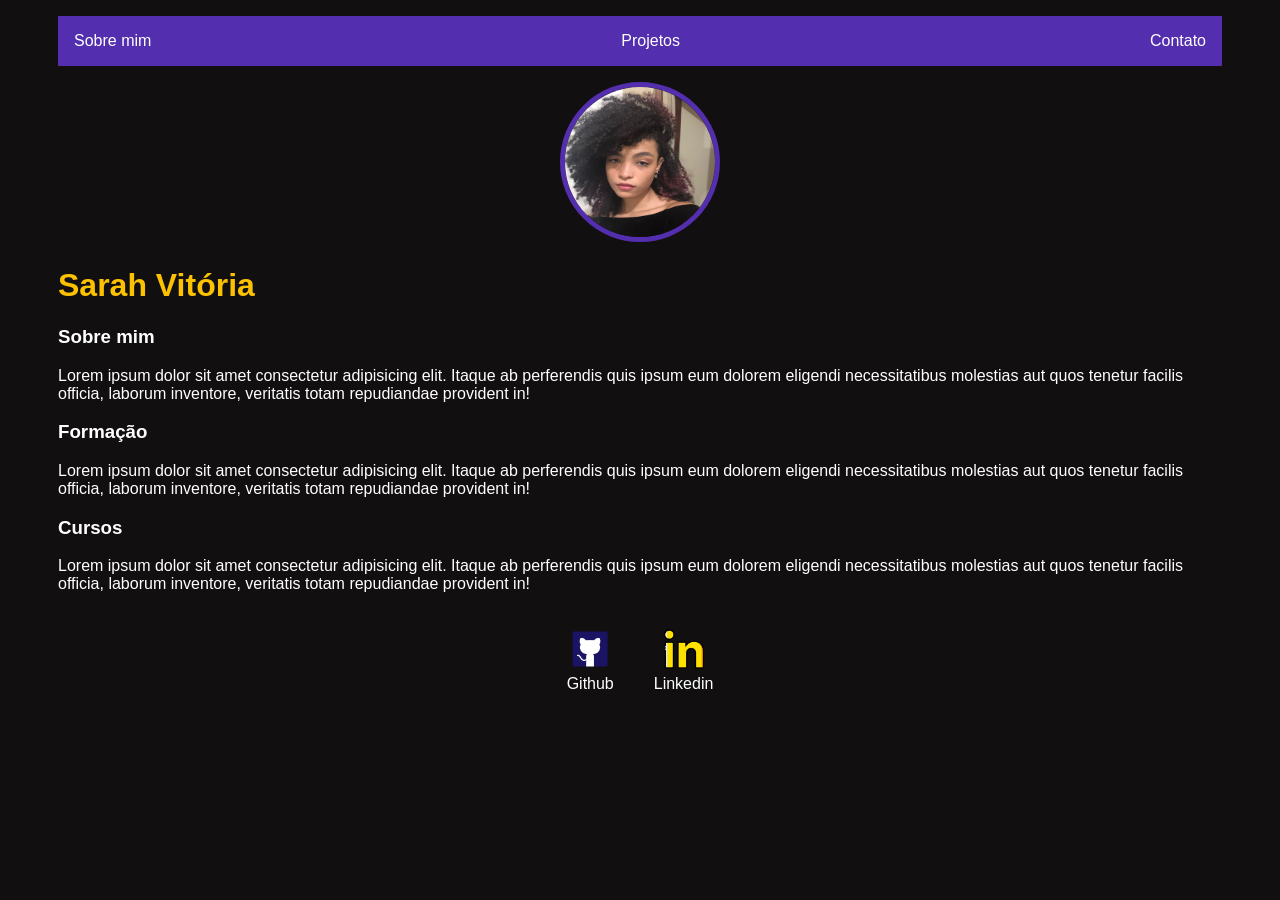
==== Stater-html/index.html @ f505dc16 "initial commit" ====
<!--
    HTML= Hyper text language
    Booleano= verdadeiro ou falso
    &lt; = lower than
    &gt; = greater than
    &nbsp; parágrafinho
    &amp; = &
    &quot= aspas
    &apos; =  aspas simples
    <blockquote cite ""> = citações 
    <abbr title=""     = descanço de mouse 
    <dl> = descrition list
     <div> =  blocos
-->
<!DOCTYPE html>
<html lang="en">

<head>
  <meta charset="UTF-8">
  <meta http-equiv="X-UA-Compatible" content="IE=edge">
  <meta name="viewport" content="width=device-width, initial-scale=1.0">
  <title>Sarah Vitória</title>
  <link rel="stylesheet" href="index.css">
</head>

<body>
  <div class="container">
    <nav class="margem">
      <ul>
        <li>
          <a href="index.html">Sobre mim</a>
        </li>
        <li>
          <a href="project.html">Projetos</a>
        </li>
        <li>
          <a href="contact.html">Contato</a>
        </li>
      </ul>
    </nav>
    <header>
           <div class="center">
            <img src="./img/WhatsApp Image 2023-01-30 at 09.18.02.jpeg" > </img>
           </div>
           <h1>
            Sarah Vitória
          
           </h1>
           <h2>
  
           </h2>
           <main>
            <h3>Sobre mim</h3>
            <section>
            <p> 
              Lorem ipsum dolor sit amet consectetur adipisicing elit. Itaque ab perferendis quis ipsum eum dolorem eligendi necessitatibus molestias aut quos tenetur facilis officia, laborum inventore, veritatis totam repudiandae provident in!
            </p>
          </section>
          <h3>Formação</h3>
            <section>
            <p> 
              Lorem ipsum dolor sit amet consectetur adipisicing elit. Itaque ab perferendis quis ipsum eum dolorem eligendi necessitatibus molestias aut quos tenetur facilis officia, laborum inventore, veritatis totam repudiandae provident in!
            </p>
          </section>
          <h3>Cursos</h3>
            <section>
            <p> 
              Lorem ipsum dolor sit amet consectetur adipisicing elit. Itaque ab perferendis quis ipsum eum dolorem eligendi necessitatibus molestias aut quos tenetur facilis officia, laborum inventore, veritatis totam repudiandae provident in!
            </p>
          </section>
        </header>
           </main>
           <footer>
            
            <a href="https://github.com/sarahvit" target="_blank">
              <img src="./img/github.png">
              <p>Github</p>
            </a>
            <a href="https://www.linkedin.com/in/sarah-vitoria-590395264/" target="_blank">
              <img src="./img/linkedin (1).png">
              <p>Linkedin</p>
            </a>
           </footer>
  </div>
  
  
</body>

</html>
---- Stater-html/index.css ----
body {
    color: white;
    background-color: rgb(17, 15, 15);
    font-family: Arial, Helvetica, sans-serif;
}

ul {
    display: flex;
    justify-content: space-between;
    list-style-type: none;
    align-items: center;
    padding: 16px;

}
.margem{
    background-color:  rgb(83, 46, 175);
}
a{
    color: white;
    text-decoration: none;
}
header img {
    width: 150px;
    height: 150px;
    border-radius: 50%;
    border: 5px solid  rgb(83, 46, 175);
}

.center{
    text-align: center;
}
h1{
    color: rgb(252, 193, 0);
}
footer img{
    width: 40px;
    height: 40px;
   
}
footer{
    display: flex;
    justify-content:center;
}
footer a {
    margin: 20px;
    text-align: center;
}
footer p{
    margin-top: 2px;
    color: white;
}
.container{
    padding: 0px 50px;
}
nav a:hover{
    color: rgb(252, 193, 0);
}
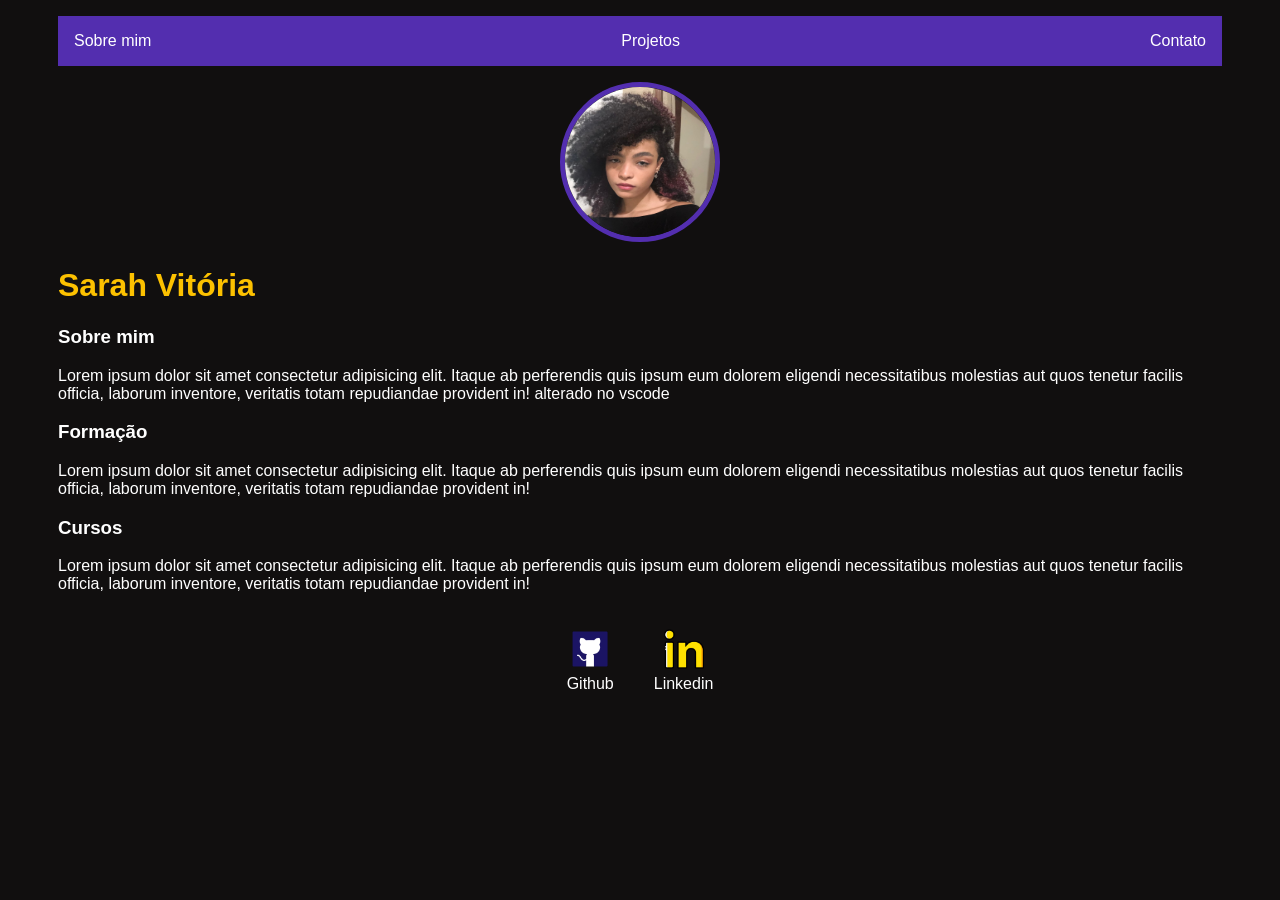
==== commit 91a5124e: "site" ====
--- a/Stater-html/index.html
+++ b/Stater-html/index.html
@@ -54,6 +54,7 @@
             <section>
             <p> 
               Lorem ipsum dolor sit amet consectetur adipisicing elit. Itaque ab perferendis quis ipsum eum dolorem eligendi necessitatibus molestias aut quos tenetur facilis officia, laborum inventore, veritatis totam repudiandae provident in!
+              alterado no vscode
             </p>
           </section>
           <h3>Formação</h3>
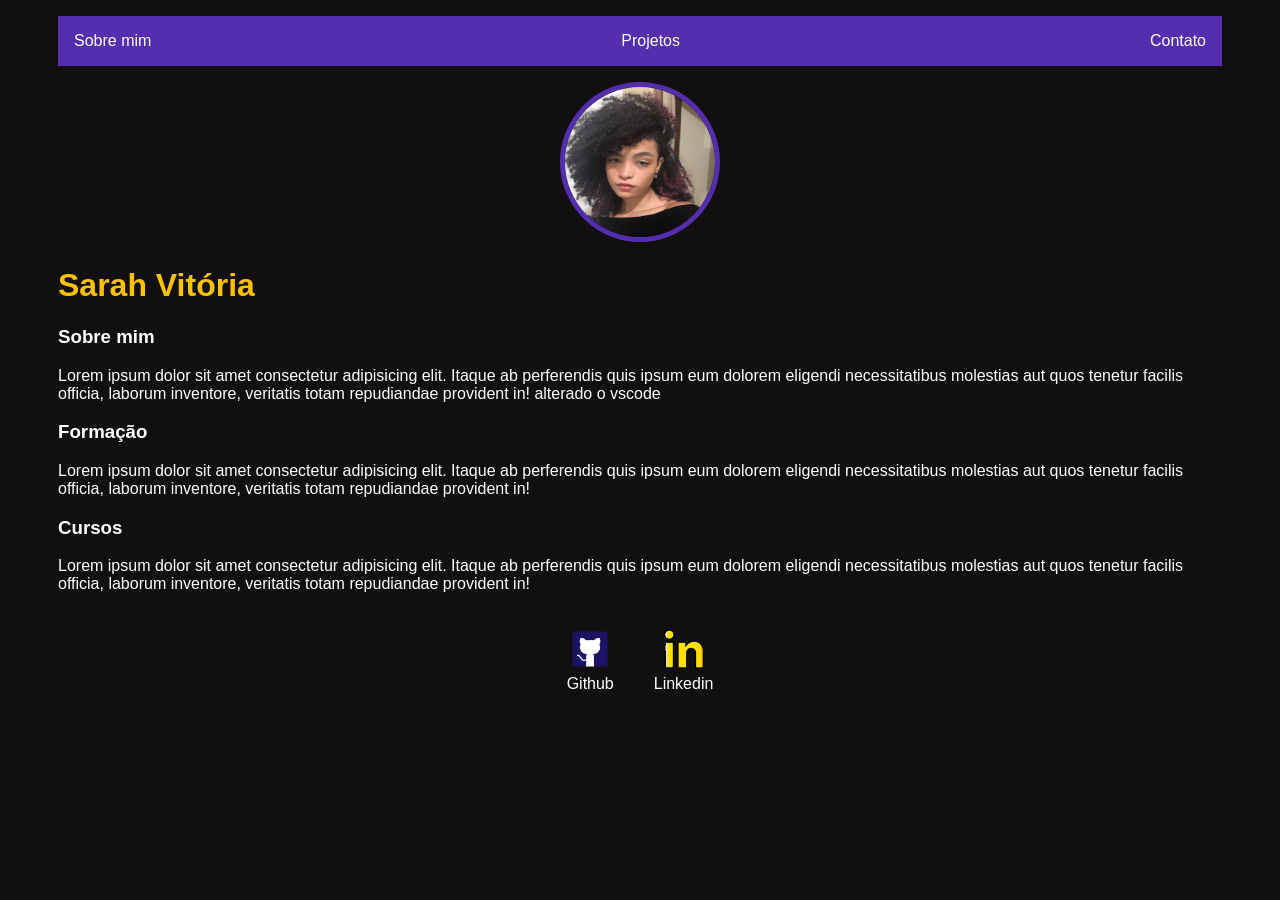
==== commit 6c66bf26: "site" ====
--- a/Stater-html/index.html
+++ b/Stater-html/index.html
@@ -54,7 +54,7 @@
             <section>
             <p> 
               Lorem ipsum dolor sit amet consectetur adipisicing elit. Itaque ab perferendis quis ipsum eum dolorem eligendi necessitatibus molestias aut quos tenetur facilis officia, laborum inventore, veritatis totam repudiandae provident in!
-              alterado no vscode
+              alterado o vscode
             </p>
           </section>
           <h3>Formação</h3>
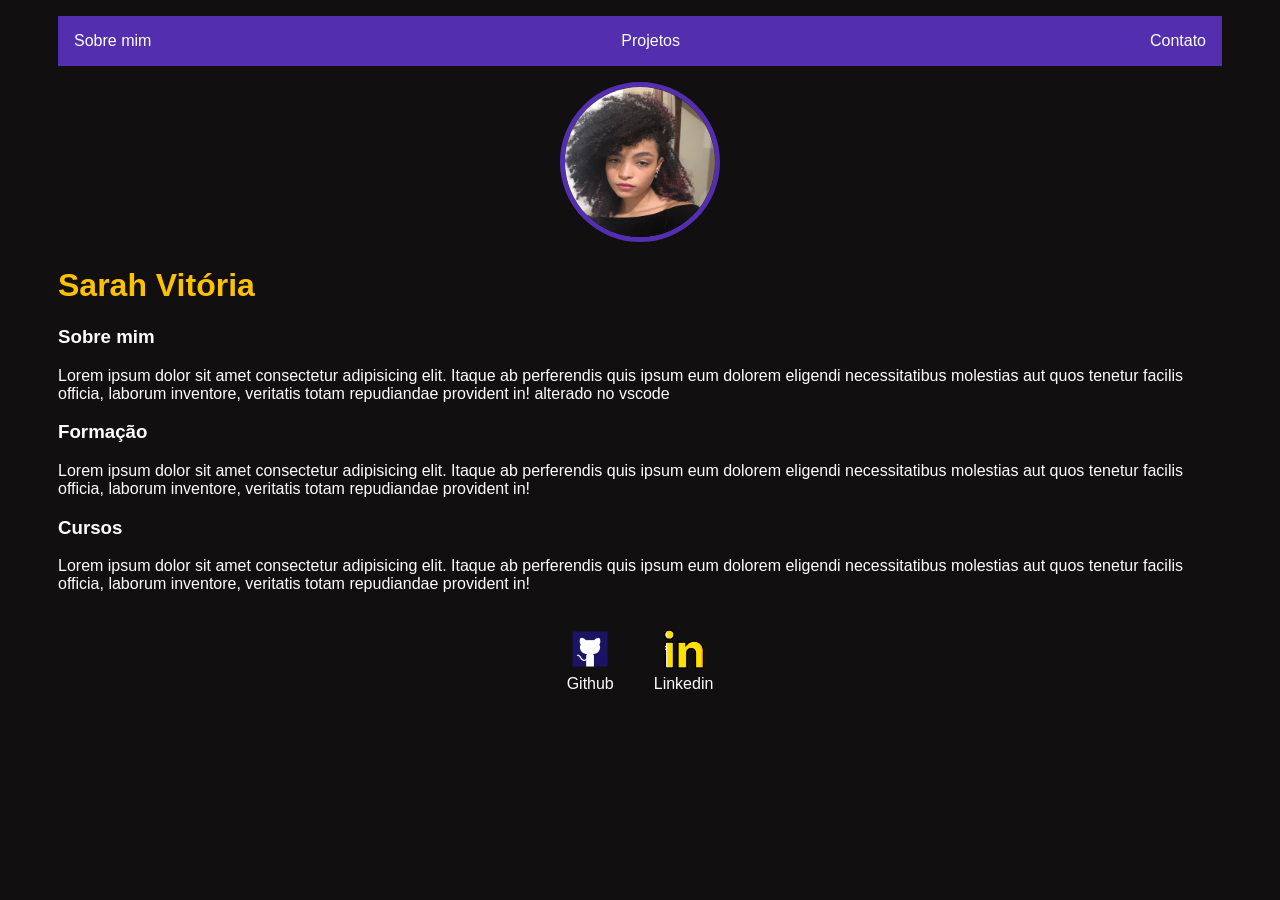
==== commit d62d399b: "refactor: alter index.html" ====
--- a/Stater-html/index.html
+++ b/Stater-html/index.html
@@ -54,7 +54,7 @@
             <section>
             <p> 
               Lorem ipsum dolor sit amet consectetur adipisicing elit. Itaque ab perferendis quis ipsum eum dolorem eligendi necessitatibus molestias aut quos tenetur facilis officia, laborum inventore, veritatis totam repudiandae provident in!
-              alterado o vscode
+              alterado no vscode
             </p>
           </section>
           <h3>Formação</h3>
